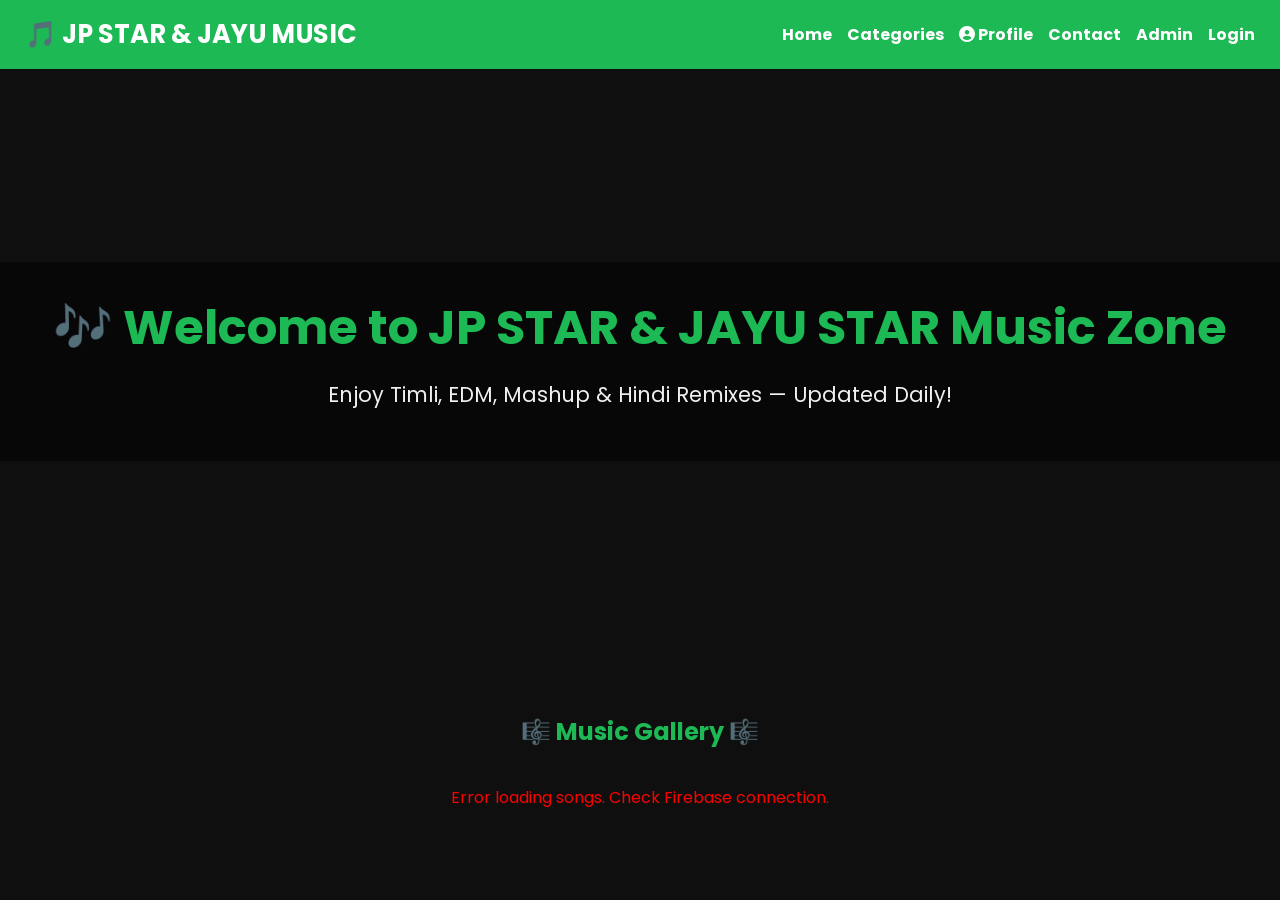
==== index.html @ b10db6aa "Update index.html Signed-off-by: 021jayu <jjayuyt@gmail.com>" ====
<!DOCTYPE html>
<html lang="en">
<head>
  <meta charset="UTF-8" />
  <meta name="viewport" content="width=device-width, initial-scale=1.0"/>
  <title>JP Music Zone</title>
  <link rel="stylesheet" href="https://fonts.googleapis.com/css2?family=Poppins:wght@300;600&display=swap">
  <link rel="stylesheet" href="https://cdnjs.cloudflare.com/ajax/libs/font-awesome/6.5.0/css/all.min.css" />
  <style>
    body {
      margin: 0;
      font-family: 'Poppins', sans-serif;
      background: #0f0f0f;
      color: white;
    }

    header {
      display: flex;
      justify-content: space-between;
      align-items: center;
      background: #1DB954;
      padding: 15px 25px;
      position: sticky;
      top: 0;
      z-index: 100;
      flex-wrap: wrap;
    }

    .logo {
      font-size: 1.6rem;
      text-decoration: none;
      font-weight: bold;
      color: white;
    }

    nav {
      display: flex;
      gap: 15px;
      flex-wrap: wrap;
      align-items: center;
    }

    nav a {
      color: white;
      text-decoration: none;
      font-weight: bold;
    }

    nav a:hover {
      text-decoration: underline;
    }

    .menu-icon {
      display: none;
      font-size: 1.8rem;
      color: white;
      cursor: pointer;
    }

    @media (max-width: 768px) {
      nav {
        display: none;
        flex-direction: column;
        width: 100%;
        background-color: #1DB954;
        margin-top: 10px;
        padding: 10px 0;
      }

      nav.show {
        display: flex;
      }

      .menu-icon {
        display: block;
      }
    }
.category-box {
    display: inline-block;
    padding: 15px 25px;
    background: #1db954;
    color: white;
    font-size: 1.1rem;
    border-radius: 30px;
    text-decoration: none;
    transition: 0.3s;
  }

  .category-box:hover {
    background: #17a34a;
    box-shadow: 0 4px 8px rgba(0,0,0,0.2);
    transform: scale(1.05);
  }

  @media (max-width: 600px) {
    .category-box {
      font-size: 1rem;
      padding: 10px 20px;
    }
  }
    .hero-section {
      position: relative;
      width: 100%;
      height: 65vh;
      animation: slideshow 15s infinite;
      background-size: cover;
      background-position: center;
      background-repeat: no-repeat;
      display: flex;
      align-items: center;
      justify-content: center;
    }

    .hero-overlay {
      background: rgba(0, 0, 0, 0.55);
      padding: 30px 20px;
      text-align: center;
      width: 100%;
      box-sizing: border-box;
    }

    .hero-title {
      font-size: 3rem;
      color: #1DB954;
      margin: 0;
      animation: fadein 1.5s ease-in-out;
      font-weight: bold;
    }

    .hero-subtext {
      font-size: 1.3rem;
      color: #f0f0f0;
      margin-top: 15px;
      animation: fadein 2.5s ease-in-out;
      font-weight: 400;
    }

    @keyframes fadein {
      0% { opacity: 0; transform: translateY(20px); }
      100% { opacity: 1; transform: translateY(0); }
    }

    @keyframes slideshow {
      0%    { background-image: url('https://i.ibb.co/Q7L60xgb/Whats-App-Image-2025-07-24-at-10-39-34-AM.jpg'); }
      20%  { background-image: url('https://i.ibb.co/Ldgrspp2/Picsart-25-07-24-12-57-36-887.png'); }
      40%  { background-image: url('https://i.ibb.co/BVSg8BZf/Picsart-25-07-24-13-03-45-658.png'); }
      60%  { background-image: url('https://i.ibb.co/RpXxTSxp/Picsart-25-07-24-13-03-15-531.png'); }
      80%  { background-image: url('https://i.ibb.co/j99C463m/Picsart-25-07-24-13-02-44-945.png'); }
      100% { background-image: url('https://i.ibb.co/1GwFZC1y/Picsart-25-07-24-13-02-15-129.png'); }
    }
.category-filter {
      text-align: center;
      margin-bottom: 20px;
      padding: 0 10px;
      flex-wrap: wrap;
      display: flex; /* Added for better button alignment */
      justify-content: center; /* Added for better button alignment */
    }

    .category-filter button {
      background: #1DB954;
      color: white;
      border: none;
      margin: 5px;
      padding: 8px 14px;
      border-radius: 20px;
      cursor: pointer;
      font-weight: bold;
      transition: 0.3s ease;
    }

    .category-filter button:hover,
    .category-filter button.active { /* Added active state */
      background: #17a74a;
    }
    /* SONG LIST */
    .songs-section {
      padding: 20px;
      max-width: 900px;
      margin: auto;
    }

    .song-list {
      display: flex;
      flex-direction: column;
      gap: 20px;
    }

    .song-card {
      display: flex;
      background: #1a1a1a;
      border-radius: 12px;
      overflow: hidden;
      box-shadow: 0 0 10px rgba(0,255,127,0.2);
      transition: transform 0.3s;
    }

    .song-card:hover {
      transform: scale(1.01);
    }

    .thumbnail {
      width: 160px;
      object-fit: cover;
    }

    .song-info {
      padding: 12px 16px;
      flex: 1;
    }

    .song-info h3 {
      margin: 0 0 6px;
      font-size: 1.2rem;
      color: #1DB954;
    }

    .song-info p {
      margin: 4px 0;
      font-size: 0.9rem;
      color: #ccc;
    }

    .btn-group {
      margin-top: 10px;
      display: flex;
      gap: 10px;
    }

    .btn-group a {
      background: #1DB954;
      padding: 8px 12px;
      color: black;
      font-weight: bold;
      text-decoration: none;
      border-radius: 6px;
      font-size: 0.85rem;
      transition: background 0.3s;
    }

    .btn-group a:hover {
      background: #17a74a;
    }

    @media (max-width: 768px) {
      .song-card {
        flex-direction: column;
      }

      .thumbnail {
        width: 100%;
        height: 180px;
      }
    }
  </style>
</head>
<body>

  <header>
    <a class="logo" href="#home">🎵 JP STAR & JAYU MUSIC</a>
    <i class="fas fa-bars menu-icon" onclick="toggleMenu()"></i>
    <nav id="navbar">
      <a href="#home">Home</a>
     <a href="categories.html">Categories</a> <!-- ✅ Updated link -->
      <a href="profile.html"><i class="fas fa-user-circle"></i> Profile</a>
      <a href="contact.html">Contact</a>
      <a href="admin.html">Admin</a>
      <a href="login.html">Login</a>
    </nav>
  </header>

  <section class="hero-section" id="home">
    <div class="hero-overlay">
      <h1 class="hero-title">🎶 Welcome to JP STAR & JAYU STAR Music Zone</h1>
      <p class="hero-subtext">Enjoy Timli, EDM, Mashup & Hindi Remixes — Updated Daily!</p>
    </div>
  </section>

</section>

  <div class="category-filter" id="categoryFilter"></div>
  <section class="songs-section" id="songs">
    <h2 style="text-align:center; color:#1DB954;">🎼 Music Gallery 🎼</h2>
    <div class="song-list" id="songContainer">
      <p style="text-align:center;">Loading songs...</p>
    </div>
  </section>

  <script>
    const firebaseUrl = "https://ytmusicdownload-d7404-default-rtdb.firebaseio.com/songs.json";
    let allSongs = []; // Store all songs for filtering

    // Function to display songs based on category
    function displaySongs(songsToDisplay) {
      const container = document.getElementById("songContainer");
      container.innerHTML = "";

      if (songsToDisplay.length === 0) {
        container.innerHTML = "<p style='text-align:center;'>No songs available for this category.</p>";
        return;
      }

      songsToDisplay.forEach(song => {
        const title = song.title || "Untitled Song";
        const artist = song.artist || "Unknown Artist";
        const category = song.category || "Uncategorized";
        const driveLink = song.driveLink || "#";
        const youtubeId = song.youtubeId || "dQw4w9WgXcQ"; // fallback

        const card = document.createElement("div");
        card.className = "song-card";
        card.setAttribute('data-category', category); // Add data-category attribute for filtering
        card.innerHTML = `
          <img class="thumbnail" src="http://img.youtube.com/vi/${youtubeId}/hqdefault.jpg" alt="${title}">
          <div class="song-info">
            <h3>${title}</h3>
            <p>🎤 ${artist}</p>
            <p>📁 ${category}</p>
            <div class="btn-group">
              <a href="https://www.youtube.com/watch?v=${youtubeId}" target="_blank">▶ YouTube</a>
              <a href="${driveLink}" target="_blank">⬇ MP3</a>
            </div>
          </div>
        `;
        container.appendChild(card);
      });
    }

    // Function to create category filter buttons
    function createCategoryFilters(categories) {
      const filterContainer = document.getElementById("categoryFilter");
      filterContainer.innerHTML = "";

      // Add "All" button
      const allButton = document.createElement("button");
      allButton.textContent = "All";
      allButton.classList.add('active'); // Set "All" as active by default
      allButton.addEventListener('click', () => {
        displaySongs(allSongs);
        updateActiveButton(allButton);
      });
      filterContainer.appendChild(allButton);

      // Add buttons for each unique category
      categories.forEach(category => {
        const button = document.createElement("button");
        button.textContent = category;
        button.addEventListener('click', () => {
          const filteredSongs = allSongs.filter(song => song.category === category);
          displaySongs(filteredSongs);
          updateActiveButton(button);
        });
        filterContainer.appendChild(button);
      });
    }

    // Function to update active button styling
    function updateActiveButton(activeButton) {
      const buttons = document.querySelectorAll('#categoryFilter button');
      buttons.forEach(button => button.classList.remove('active'));
      activeButton.classList.add('active');
    }

    // Fetch songs from Firebase
    fetch(firebaseUrl)
      .then(res => res.json())
      .then(data => {
        if (!data) {
          document.getElementById("songContainer").innerHTML = "<p style='text-align:center;'>No songs available.</p>";
          return;
        }

        allSongs = Object.values(data); // Store all fetched songs

        // Get unique categories
        const categories = [...new Set(allSongs.map(song => song.category || "Uncategorized"))];
        createCategoryFilters(categories);

        // Display all songs initially
        displaySongs(allSongs);
      })
      .catch(error => {
        document.getElementById("songContainer").innerHTML = `<p style="text-align:center; color:red;">Error loading songs. Check Firebase connection.</p>`;
        console.error("Firebase fetch error:", error);
      });

    // Toggle menu for mobile
    function toggleMenu() {
      const navbar = document.getElementById("navbar");
      navbar.classList.toggle("show");
    }
  </script>

</body>
</html>
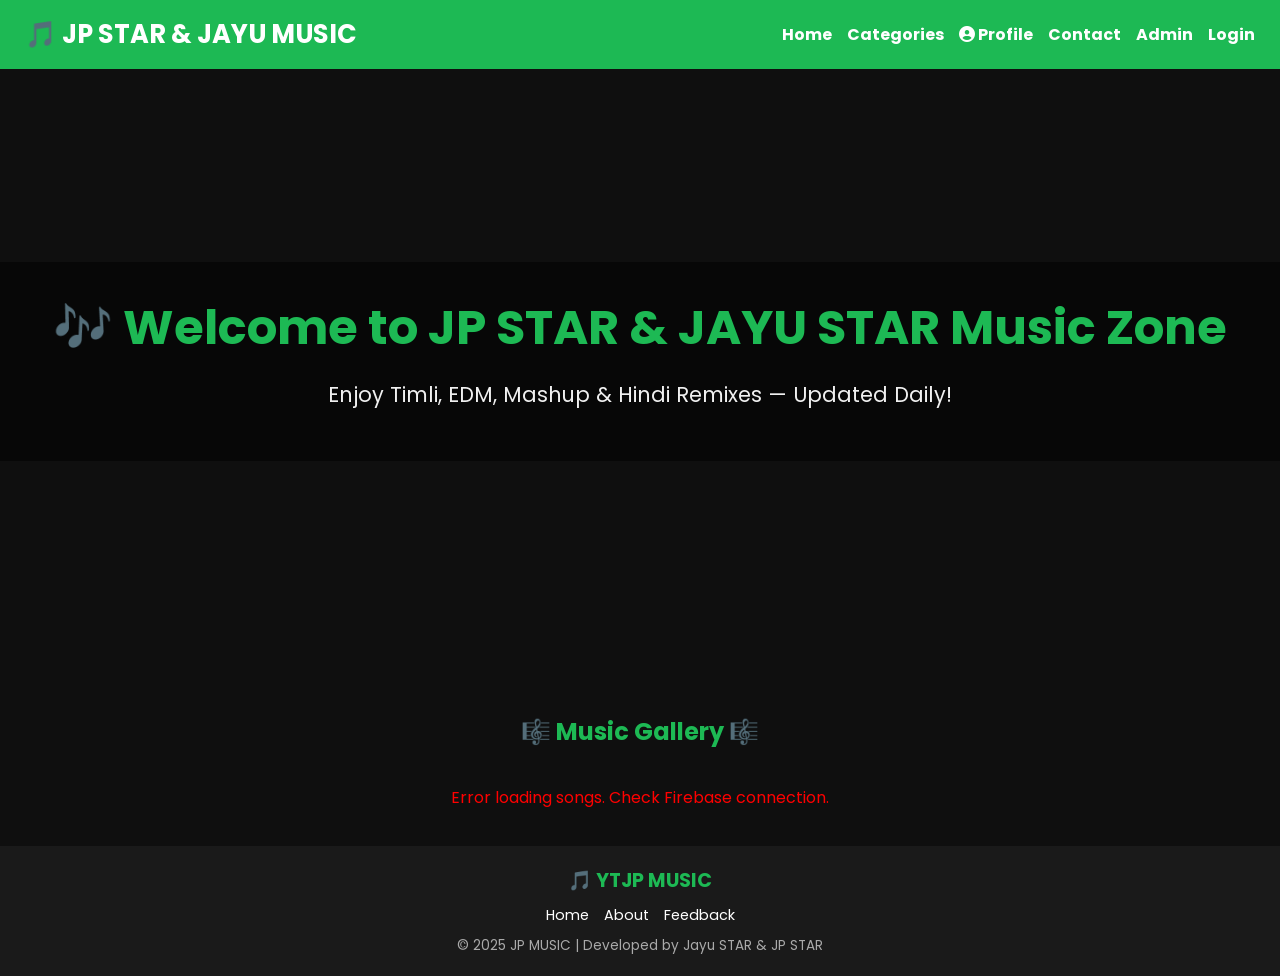
==== commit 022de9ab: "Update index.html Signed-off-by: 021jayu <jjayuyt@gmail.com>" ====
--- a/index.html
+++ b/index.html
@@ -285,7 +285,21 @@
       <p style="text-align:center;">Loading songs...</p>
     </div>
   </section>
-
+<footer style="background:#1a1a1a; padding:20px; text-align:center; color:white; font-size:0.9rem;">
+  <div style="max-width:1200px; margin:auto; display:flex; flex-direction:column; align-items:center; gap:10px;">
+    <div>
+      <a href="index.html" style="color:#1DB954; font-weight:bold; font-size:1.2rem; text-decoration:none;">🎵 YTJP MUSIC</a>
+    </div>
+    <div style="display:flex; gap:15px; flex-wrap:wrap; justify-content:center;">
+      <a href="index.html" style="color:white; text-decoration:none;">Home</a>
+      <a href="about.html" style="color:white; text-decoration:none;">About</a>
+      <a href="feedback.html" style="color:white; text-decoration:none;">Feedback</a>
+    </div>
+    <div style="font-size:0.85rem; color:#aaa;">
+      &copy; 2025 JP MUSIC | Developed by Jayu STAR & JP STAR
+    </div>
+  </div>
+</footer>
   <script>
     const firebaseUrl = "https://ytmusicdownload-d7404-default-rtdb.firebaseio.com/songs.json";
     let allSongs = []; // Store all songs for filtering
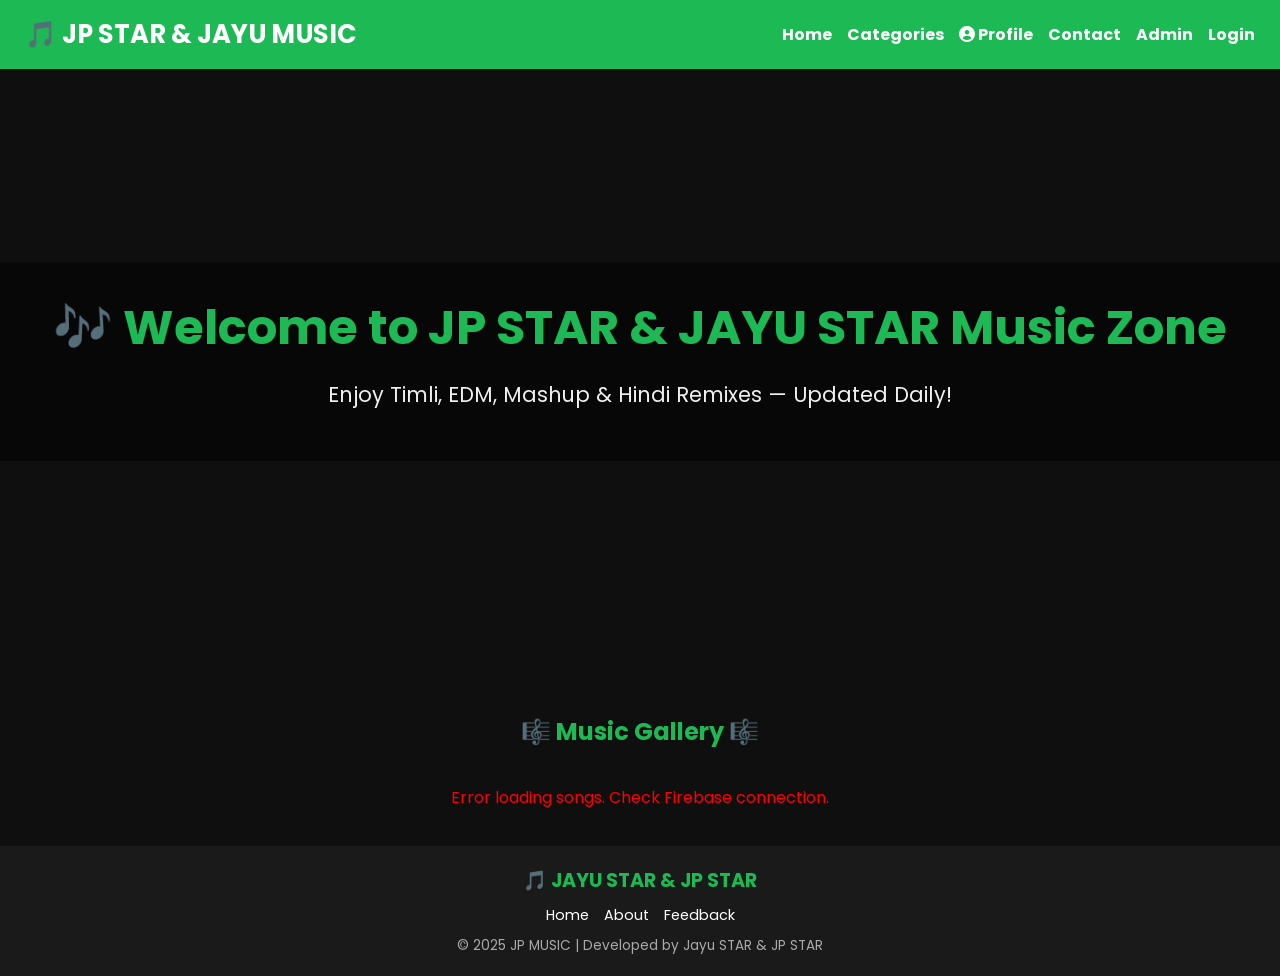
==== commit b6b33485: "Update index.html Signed-off-by: 021jayu <jjayuyt@gmail.com>" ====
--- a/index.html
+++ b/index.html
@@ -288,7 +288,7 @@
 <footer style="background:#1a1a1a; padding:20px; text-align:center; color:white; font-size:0.9rem;">
   <div style="max-width:1200px; margin:auto; display:flex; flex-direction:column; align-items:center; gap:10px;">
     <div>
-      <a href="index.html" style="color:#1DB954; font-weight:bold; font-size:1.2rem; text-decoration:none;">🎵 YTJP MUSIC</a>
+      <a href="index.html" style="color:#1DB954; font-weight:bold; font-size:1.2rem; text-decoration:none;">🎵 JAYU STAR & JP STAR</a>
     </div>
     <div style="display:flex; gap:15px; flex-wrap:wrap; justify-content:center;">
       <a href="index.html" style="color:white; text-decoration:none;">Home</a>
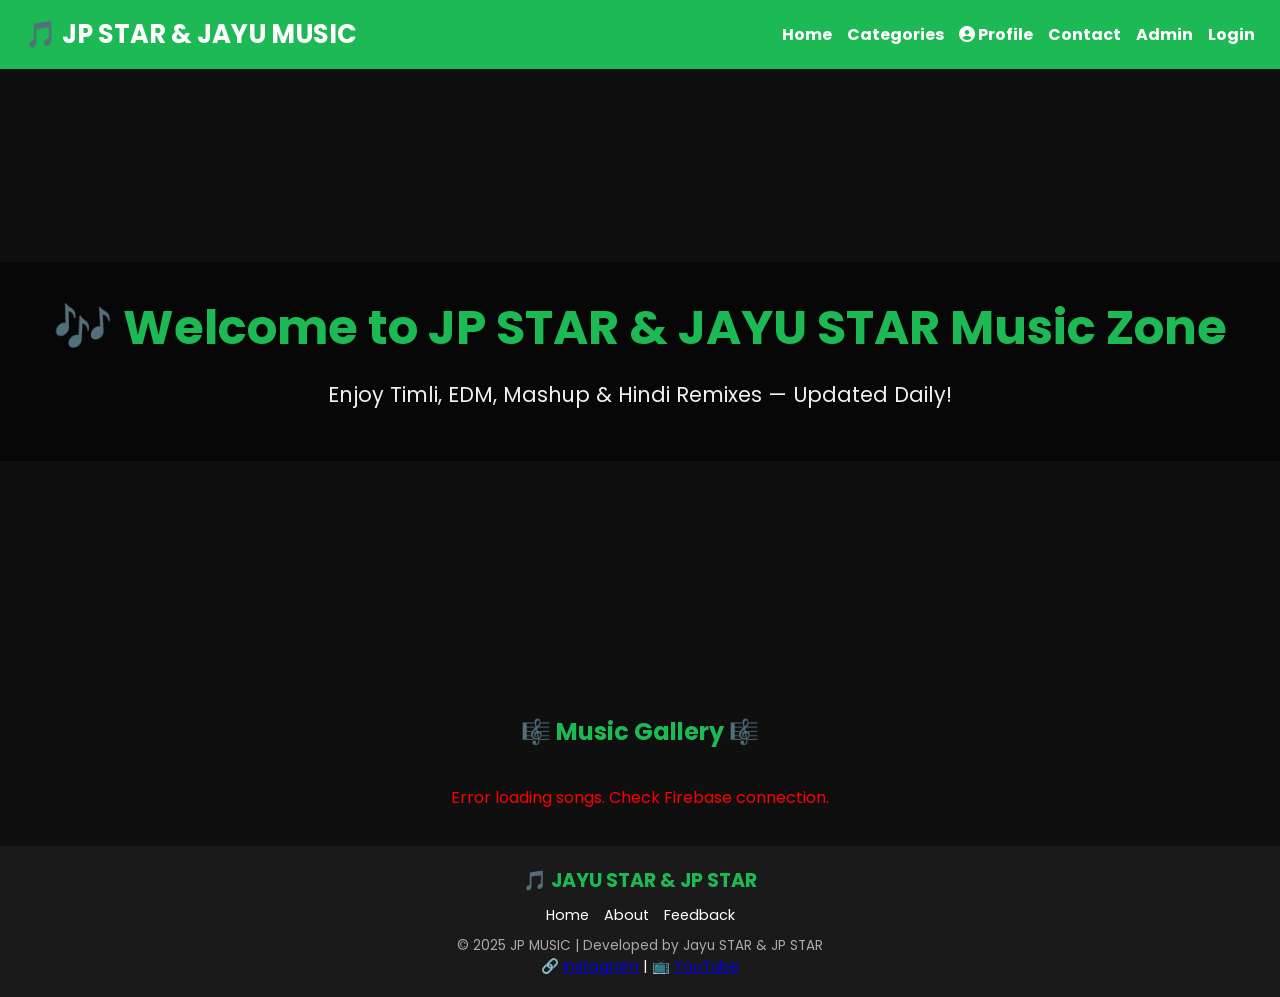
==== commit 1d2976c5: "Update index.html Signed-off-by: 021jayu <jjayuyt@gmail.com>" ====
--- a/index.html
+++ b/index.html
@@ -299,6 +299,10 @@
       &copy; 2025 JP MUSIC | Developed by Jayu STAR & JP STAR
     </div>
   </div>
+  <div class="social-links">
+      🔗 <a href="https://www.instagram.com/jayu_str_?igsh=ejQ1YWQxMTJ3OW1v" target="_blank">Instagram</a> |
+      📺 <a href="https://www.youtube.com/@021_Jayu" target="_blank">YouTube</a>
+    </div>
 </footer>
   <script>
     const firebaseUrl = "https://ytmusicdownload-d7404-default-rtdb.firebaseio.com/songs.json";
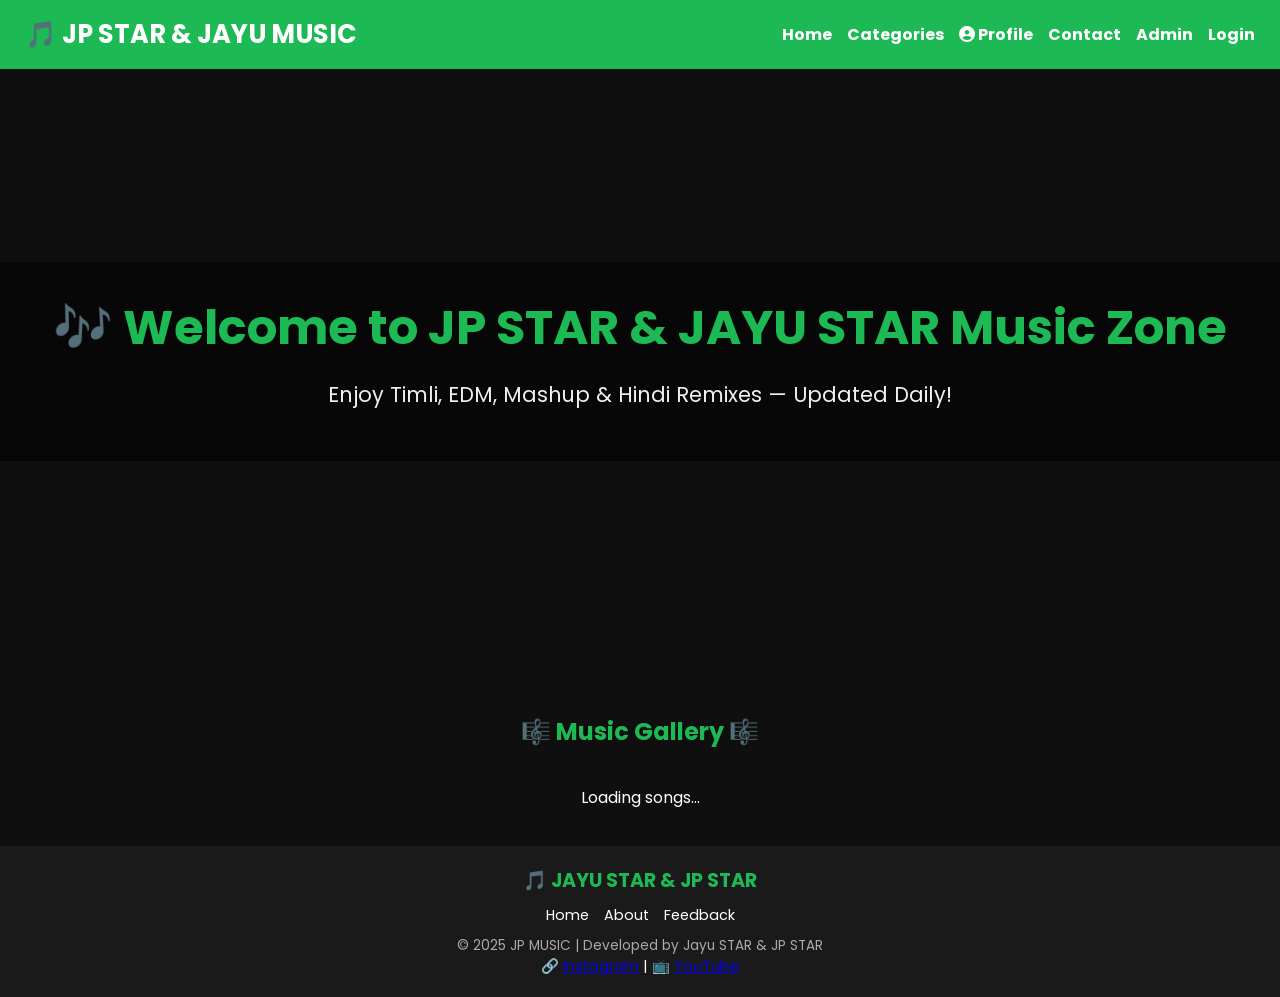
==== commit 8093d8b4: "Update index.html Signed-off-by: 021jayu <jjayuyt@gmail.com>" ====
--- a/index.html
+++ b/index.html
@@ -307,7 +307,8 @@
   <script>
     const firebaseUrl = "https://ytmusicdownload-d7404-default-rtdb.firebaseio.com/songs.json";
     let allSongs = []; // Store all songs for filtering
-
+ 
+ songs.sort((a, b) => new Date(b.date) - new Date(a.date));
     // Function to display songs based on category
     function displaySongs(songsToDisplay) {
       const container = document.getElementById("songContainer");
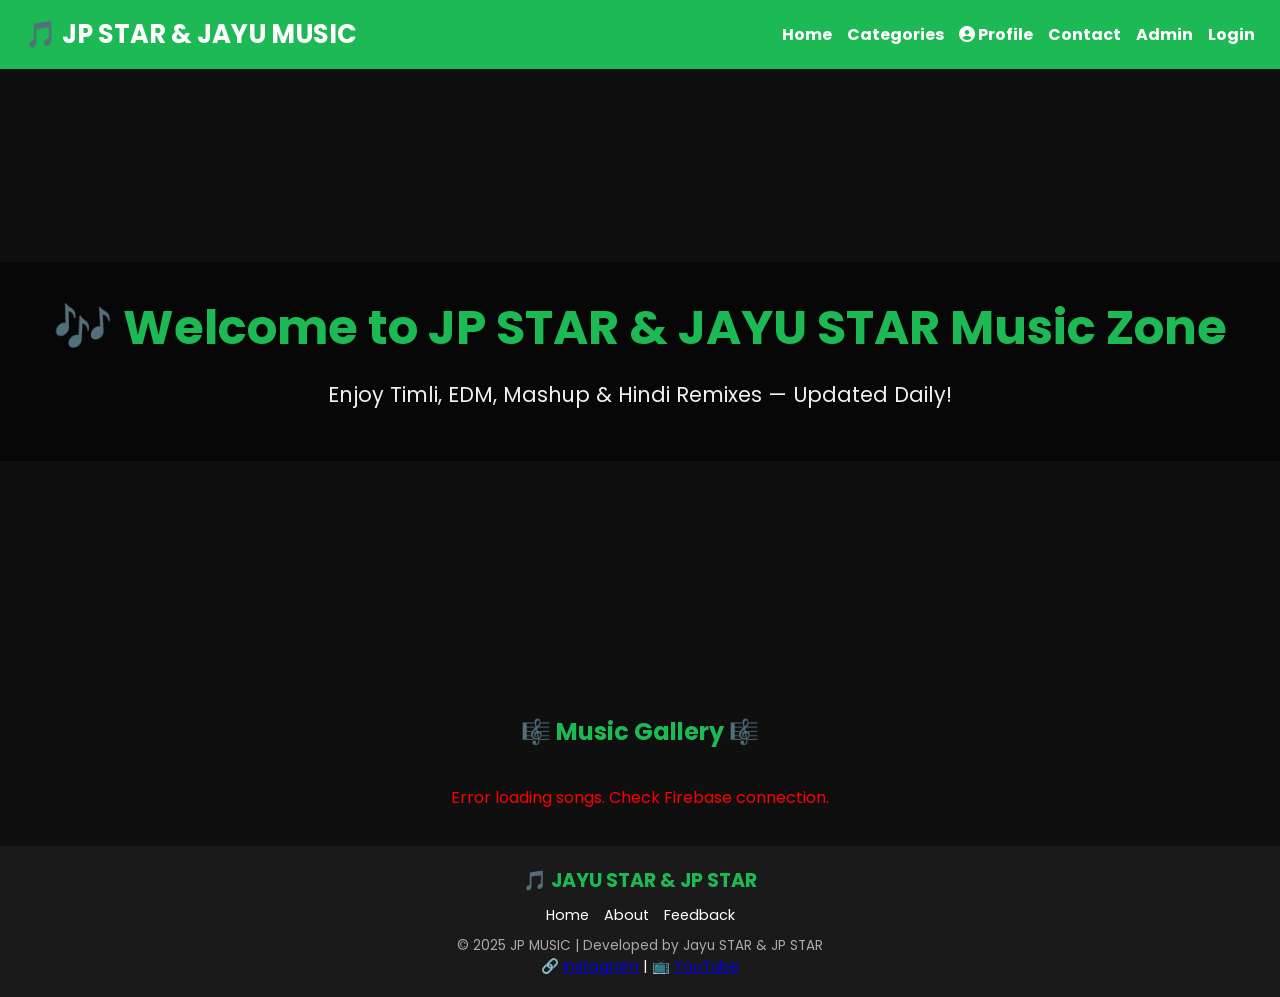
==== commit 9082997a: "Update index.html Signed-off-by: 021jayu <jjayuyt@gmail.com>" ====
--- a/index.html
+++ b/index.html
@@ -308,7 +308,6 @@
     const firebaseUrl = "https://ytmusicdownload-d7404-default-rtdb.firebaseio.com/songs.json";
     let allSongs = []; // Store all songs for filtering
  
- songs.sort((a, b) => new Date(b.date) - new Date(a.date));
     // Function to display songs based on category
     function displaySongs(songsToDisplay) {
       const container = document.getElementById("songContainer");
